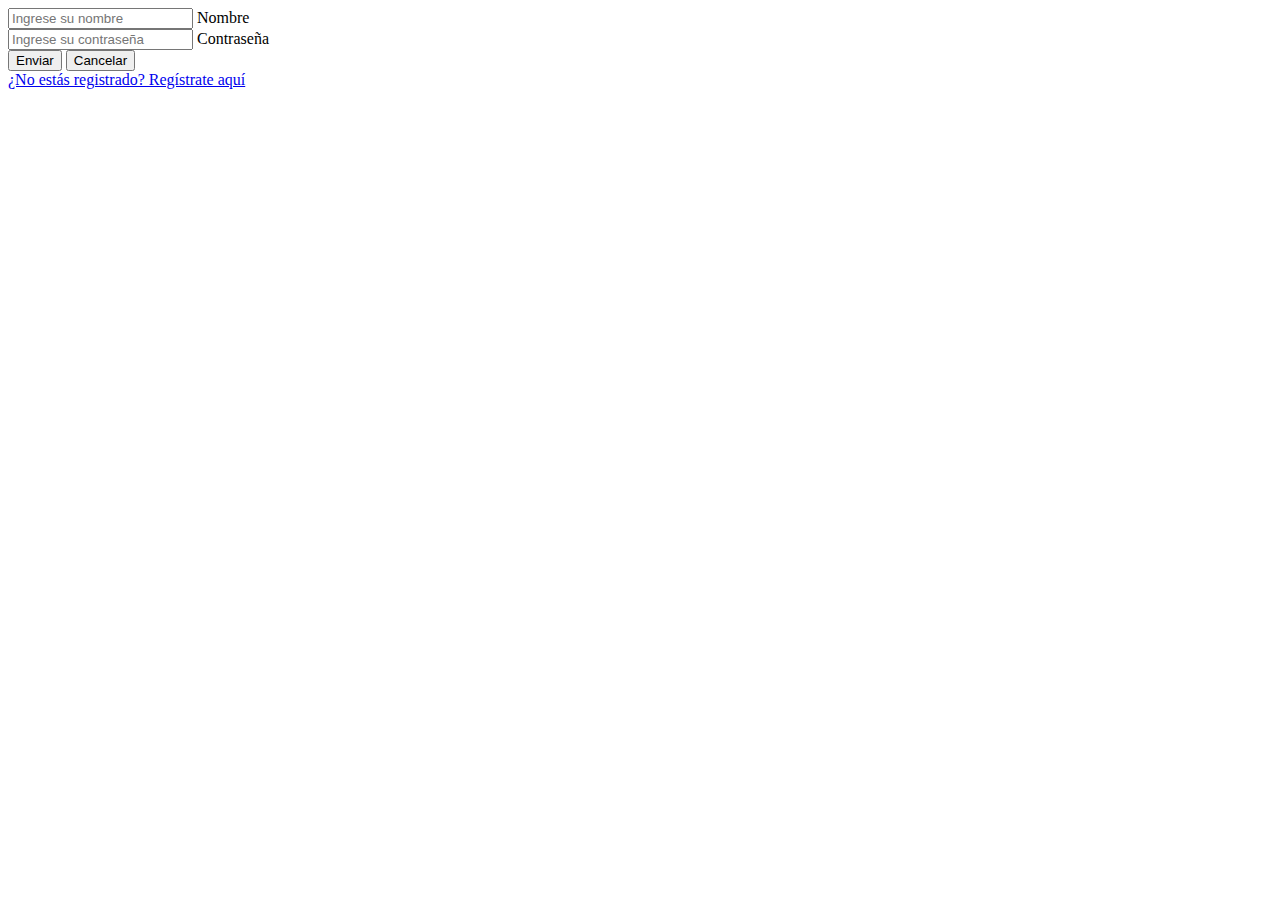
==== src/main/resources/static/index.html @ 8999f09a "pruebas" ====
<!DOCTYPE html>
<html>

<head>
	<meta charset="UTF-8">
	<meta name="viewport" content="width=device-width, initial-scale=1.0">
	<link href="https://cdn.jsdelivr.net/npm/bootstrap@5.3.2/dist/css/bootstrap.min.css" rel="stylesheet"
		integrity="sha384-T3c6CoIi6uLrA9TneNEoa7RxnatzjcDSCmG1MXxSR1GAsXEV/Dwwykc2MPK8M2HN" crossorigin="anonymous">
	<title>La Luminosa</title>
</head>

<body>


	<!-- <h1 th:text="${Bienvenida}">Primer ejemplo con Thymeleaf</h1> -->
	<header>

	</header>
	<div class="contenedor">
		<form action="#" th:action="@{index}" th:object="${usuario}" method="post">
			<div class="form-floating mb-3">
				<input type="text" th:field="*{nombre}" class="form-control" id="inputNombre" placeholder="Ingrese su nombre">
				<label for="inputNombre">Nombre</label>
			</div>

			<!--<div class="form-floating mb-3">
				<input type="email" class="form-control" id="floatingInput" placeholder="name@example.com">
				<label for="floatingInput">Correo Electronico</label>
			</div> -->
			<div class="form-floating mb-3">
				<input type="password" th:field="*{contra}" class="form-control" id="inputPassword" placeholder="Ingrese su contraseña">
				<label for="inputPassword">Contraseña</label>
			</div>


			<!-- <button type="submit" class="btn btn-primary">Enviar</button> -->
			<button type="submit" class="btn btn-success">Enviar</button>
			<button type="reset" class="btn btn-danger">Cancelar</button>

			<div class="form-check mt-3">
				<a href="/registro" class="form-check-label">¿No estás registrado? Regístrate aquí</a>
			</div>
		</form>
	</div>
	<footer>

	</footer>

</body>

</html>
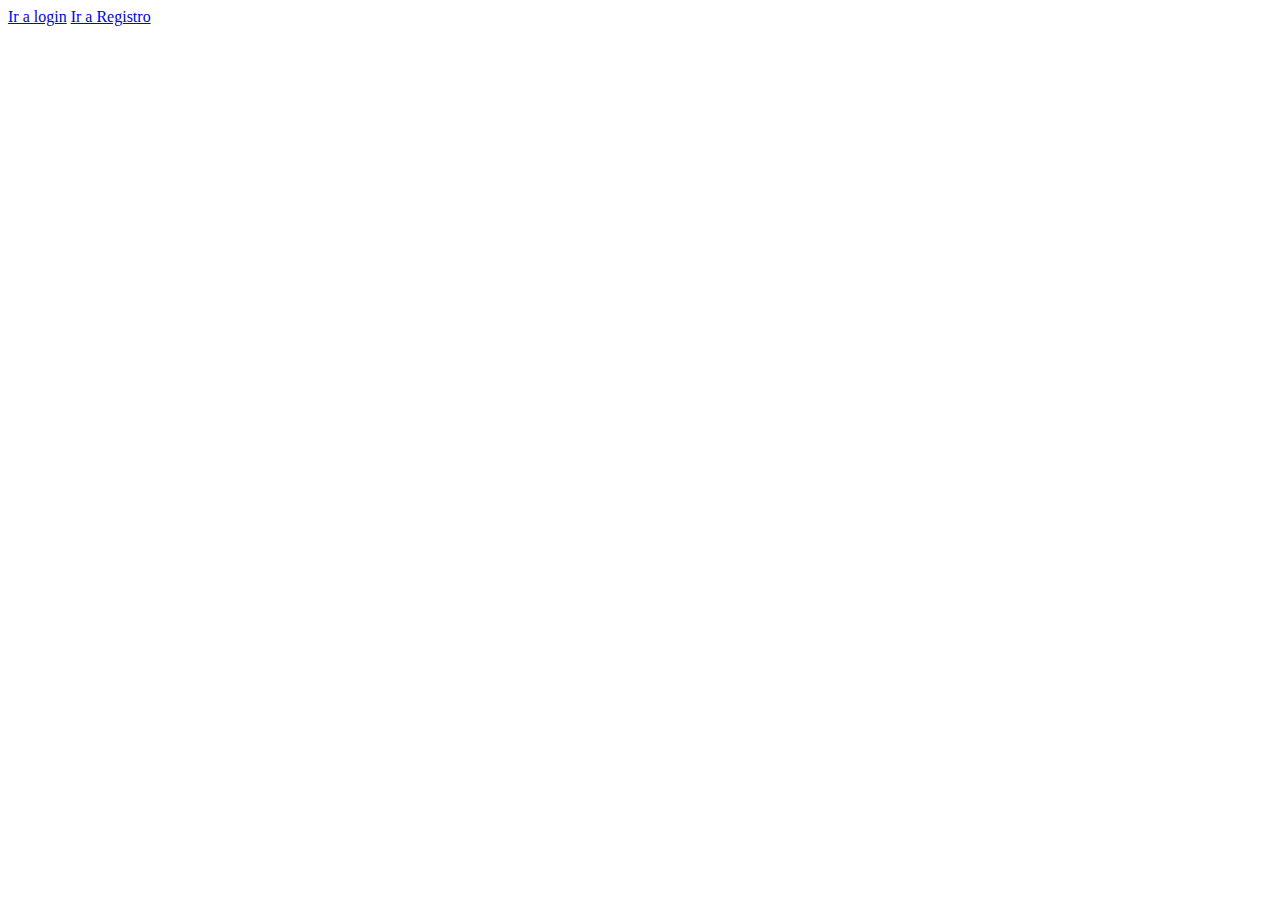
==== commit 151469d9: "crear login en templates" ====
--- a/src/main/resources/static/index.html
+++ b/src/main/resources/static/index.html
@@ -13,38 +13,8 @@
 
 
 	<!-- <h1 th:text="${Bienvenida}">Primer ejemplo con Thymeleaf</h1> -->
-	<header>
-
-	</header>
-	<div class="contenedor">
-		<form action="#" th:action="@{index}" th:object="${usuario}" method="post">
-			<div class="form-floating mb-3">
-				<input type="text" th:field="*{nombre}" class="form-control" id="inputNombre" placeholder="Ingrese su nombre">
-				<label for="inputNombre">Nombre</label>
-			</div>
-
-			<!--<div class="form-floating mb-3">
-				<input type="email" class="form-control" id="floatingInput" placeholder="name@example.com">
-				<label for="floatingInput">Correo Electronico</label>
-			</div> -->
-			<div class="form-floating mb-3">
-				<input type="password" th:field="*{contra}" class="form-control" id="inputPassword" placeholder="Ingrese su contraseña">
-				<label for="inputPassword">Contraseña</label>
-			</div>
-
-
-			<!-- <button type="submit" class="btn btn-primary">Enviar</button> -->
-			<button type="submit" class="btn btn-success">Enviar</button>
-			<button type="reset" class="btn btn-danger">Cancelar</button>
-
-			<div class="form-check mt-3">
-				<a href="/registro" class="form-check-label">¿No estás registrado? Regístrate aquí</a>
-			</div>
-		</form>
-	</div>
-	<footer>
-
-	</footer>
+	<a href="/login">Ir a login</a>
+	<a href="/registro">Ir a Registro</a>
 
 </body>
 
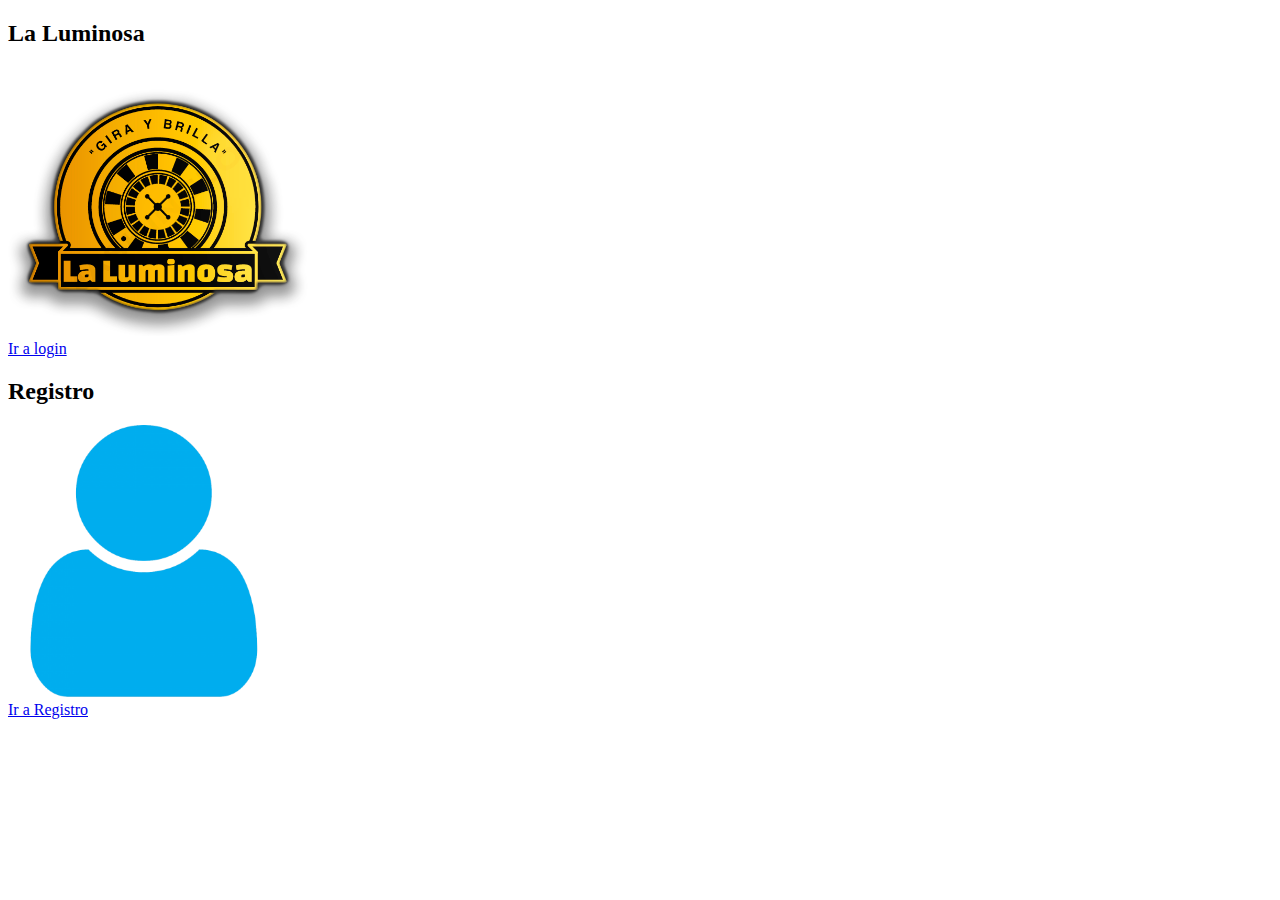
==== commit e04e4b39: "oruebas index" ====
--- a/src/main/resources/static/index.html
+++ b/src/main/resources/static/index.html
@@ -12,9 +12,40 @@
 <body>
 
 
+	<div class="container mt-5">
+		<div class="row justify-content-center">
+			<div class="col-md-5">
+				<div class="card align-items-center">
+					<h2 class="text-center text-dark mt-3">La Luminosa</h2>
+					<div class="text-center">
+						<img src="Recursos/laluminosa_sinfondo.png"
+							class="img-fluid profile-image-pic img-thumbnail rounded-circle my-3 d-block mx-auto" width="300px"
+							alt="profile">
+					</div>
+					<a href="/login" class="btn btn-primary btn-block px-5 mb-4 mt-5 w-50">Ir a login</a>
+				</div>
+			</div>
+	
+			<div class="col-md-5">
+				<div class="card align-items-center">
+					<h2 class="text-center text-dark mt-3">Registro</h2>
+					<div class="text-center">
+						<img src="Recursos/usuario.png"
+							class="img-fluid profile-image-pic img-thumbnail rounded-circle my-3 d-block mx-auto" width="272px"
+							alt="profile">
+					</div>
+					<a href="/registro" class="btn btn-primary btn-block px-5 mb-4 mt-5 w-50">Ir a Registro</a>
+				</div>
+			</div>
+		</div>
+	</div>
+	
+	  
+	
+	
 	<!-- <h1 th:text="${Bienvenida}">Primer ejemplo con Thymeleaf</h1> -->
-	<a href="/login">Ir a login</a>
-	<a href="/registro">Ir a Registro</a>
+	<!-- <a href="/login" class="btn btn-primary">Ir a login</a> -->
+	<!-- <a href="/registro" class="btn btn-primary">Ir a Registro</a> -->
 
 </body>
 
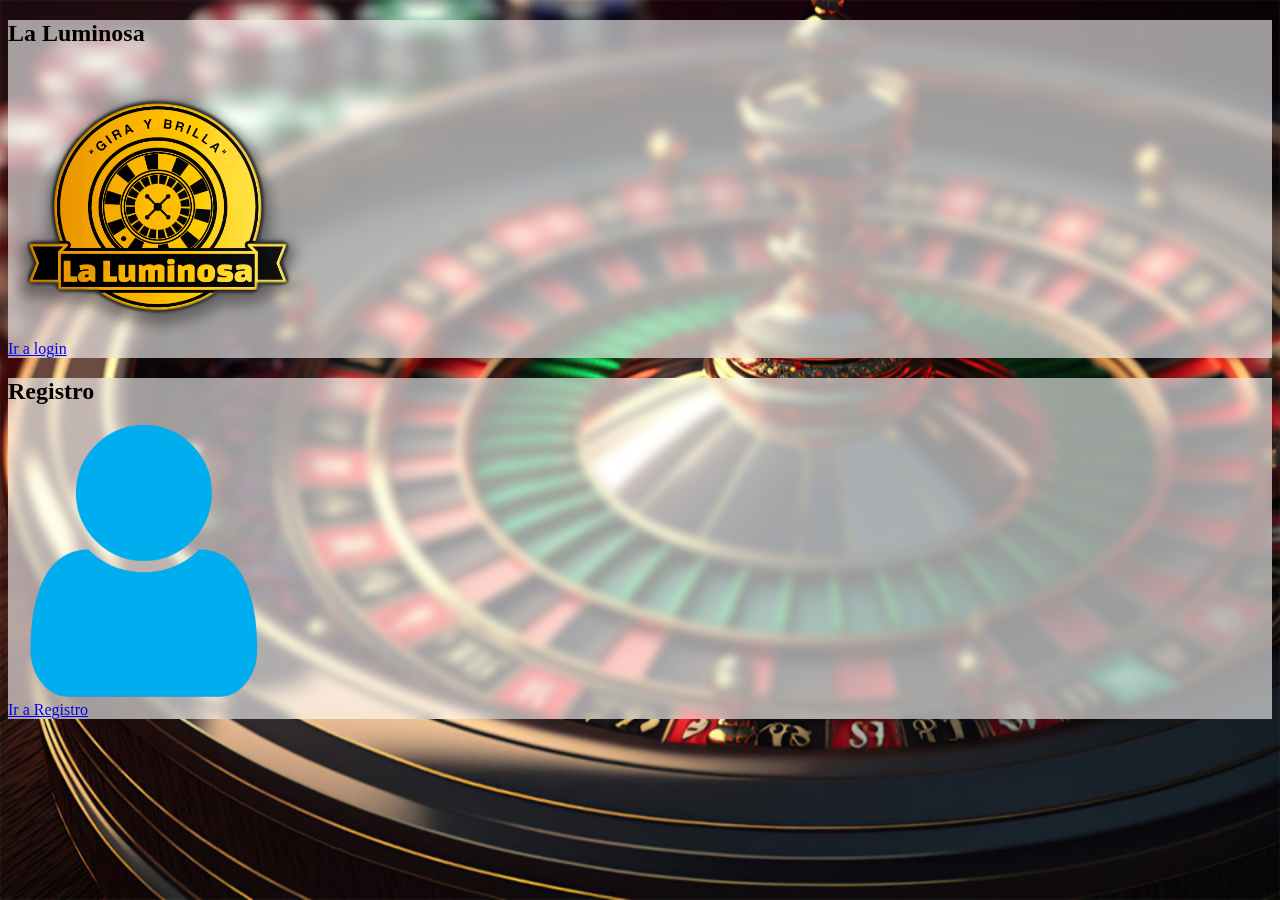
==== commit 37533681: "fondo y algun estilo" ====
--- a/src/main/resources/static/index.html
+++ b/src/main/resources/static/index.html
@@ -7,6 +7,7 @@
 	<link href="https://cdn.jsdelivr.net/npm/bootstrap@5.3.2/dist/css/bootstrap.min.css" rel="stylesheet"
 		integrity="sha384-T3c6CoIi6uLrA9TneNEoa7RxnatzjcDSCmG1MXxSR1GAsXEV/Dwwykc2MPK8M2HN" crossorigin="anonymous">
 	<title>La Luminosa</title>
+	<link rel="stylesheet" href="Css/index.css">
 </head>
 
 <body>
--- a/src/main/resources/static/Css/index.css
+++ b/src/main/resources/static/Css/index.css
@@ -0,0 +1,13 @@
+body {
+    background-image: url(../Recursos/fondo_principal.jpg);
+    background-size: 100% 100vh;
+    background-repeat: no-repeat;
+    background-position: center center;
+    background-position-y: top;
+}
+
+.card {
+    background: rgba(255, 255, 255, .6);
+    -webkit-backdrop-filter: blur(5px);
+    backdrop-filter: blur(5px);
+}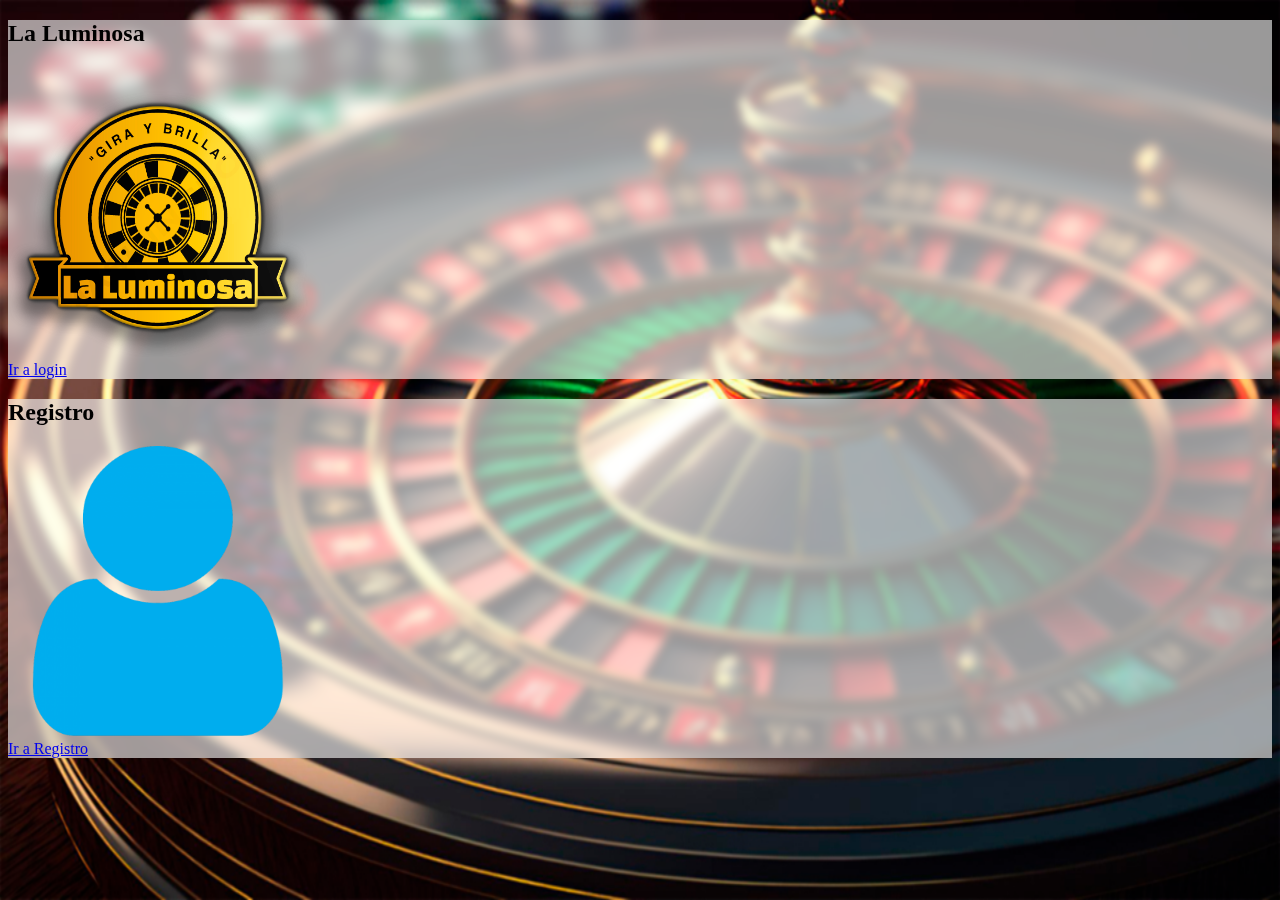
==== commit 73baa575: "index terminado" ====
--- a/src/main/resources/static/index.html
+++ b/src/main/resources/static/index.html
@@ -1,5 +1,5 @@
 <!DOCTYPE html>
-<html>
+<html xmlns:th="http://www.thymeleaf.org">
 
 <head>
 	<meta charset="UTF-8">
@@ -7,46 +7,36 @@
 	<link href="https://cdn.jsdelivr.net/npm/bootstrap@5.3.2/dist/css/bootstrap.min.css" rel="stylesheet"
 		integrity="sha384-T3c6CoIi6uLrA9TneNEoa7RxnatzjcDSCmG1MXxSR1GAsXEV/Dwwykc2MPK8M2HN" crossorigin="anonymous">
 	<title>La Luminosa</title>
-	<link rel="stylesheet" href="Css/index.css">
+	<link rel="stylesheet" href="Css/index.css" th:href="@{/Css/index.css}">
 </head>
 
 <body>
 
 
 	<div class="container mt-5">
-		<div class="row justify-content-center">
-			<div class="col-md-5">
-				<div class="card align-items-center">
-					<h2 class="text-center text-dark mt-3">La Luminosa</h2>
+		<div class="row">
+			<div class="col-md-6">
+				<div class="card h-100 d-flex flex-column align-items-center">
+					<h2 class="text-center mt-3">La Luminosa</h2>
 					<div class="text-center">
-						<img src="Recursos/laluminosa_sinfondo.png"
-							class="img-fluid profile-image-pic img-thumbnail rounded-circle my-3 d-block mx-auto" width="300px"
-							alt="profile">
+						<img src="Recursos/laluminosa_sinfondo.png" class="img-fluid profile-image-pic img-thumbnail rounded-circle my-3" width="300px" alt="profile">
 					</div>
-					<a href="/login" class="btn btn-primary btn-block px-5 mb-4 mt-5 w-50">Ir a login</a>
+					<a href="/login" class="btn btn-primary btn-block mb-4 mt-5">Ir a login</a>
 				</div>
 			</div>
-	
-			<div class="col-md-5">
-				<div class="card align-items-center">
-					<h2 class="text-center text-dark mt-3">Registro</h2>
+			<div class="col-md-6">
+				<div class="card h-100 d-flex flex-column align-items-center">
+					<h2 class="text-center mt-3">Registro</h2>
 					<div class="text-center">
-						<img src="Recursos/usuario.png"
-							class="img-fluid profile-image-pic img-thumbnail rounded-circle my-3 d-block mx-auto" width="272px"
-							alt="profile">
+						<img src="Recursos/usuario.png" class="img-fluid profile-image-pic img-thumbnail rounded-circle my-3" width="300px" alt="profile">
 					</div>
-					<a href="/registro" class="btn btn-primary btn-block px-5 mb-4 mt-5 w-50">Ir a Registro</a>
+					<a href="/registro" class="btn btn-primary btn-block mb-4 mt-5">Ir a Registro</a>
 				</div>
 			</div>
 		</div>
 	</div>
 	
-	  
-	
-	
-	<!-- <h1 th:text="${Bienvenida}">Primer ejemplo con Thymeleaf</h1> -->
-	<!-- <a href="/login" class="btn btn-primary">Ir a login</a> -->
-	<!-- <a href="/registro" class="btn btn-primary">Ir a Registro</a> -->
+
 
 </body>
 
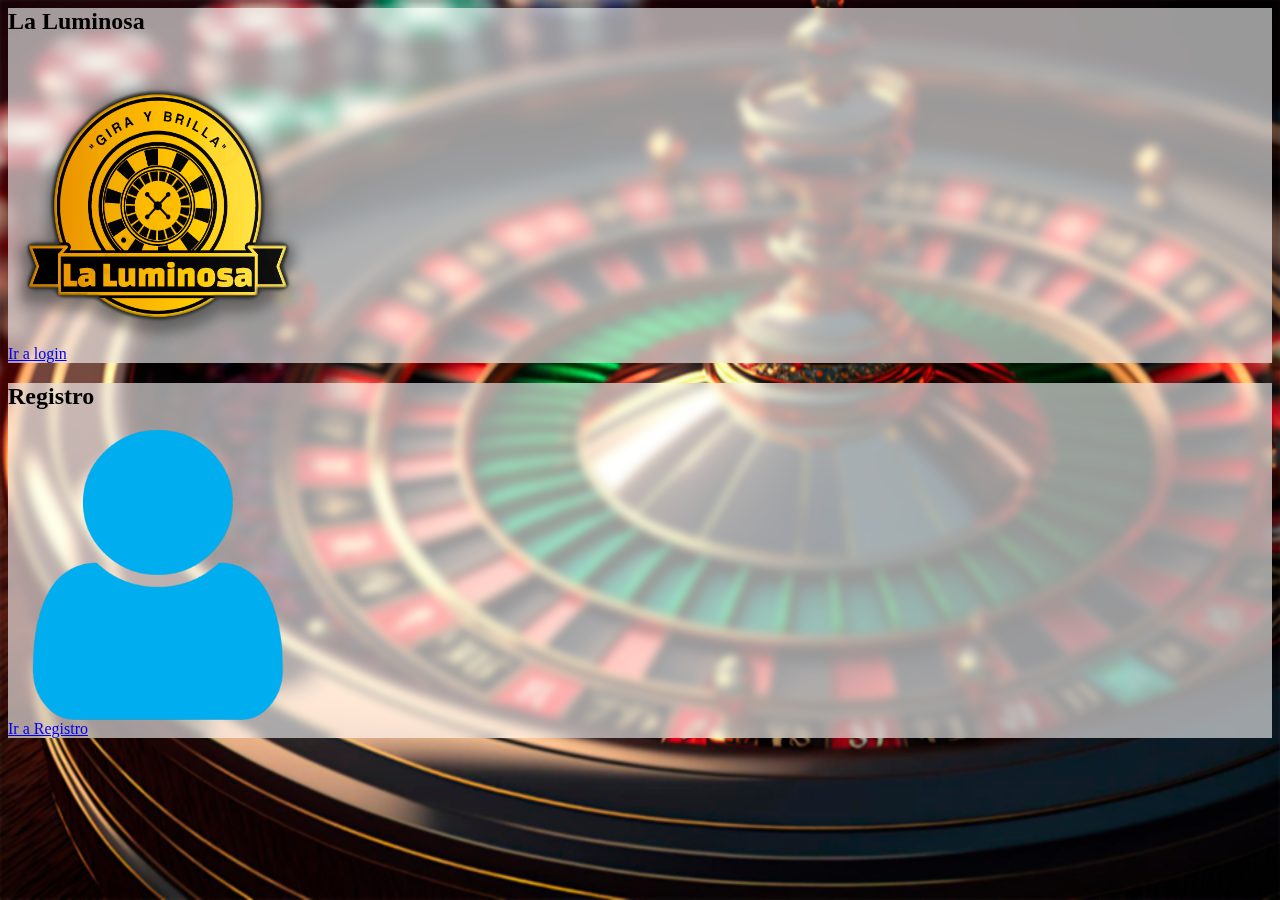
==== commit 3ea1d129: "validacion formualrio registro" ====
--- a/src/main/resources/static/index.html
+++ b/src/main/resources/static/index.html
@@ -1,4 +1,3 @@
-<!DOCTYPE html>
 <html xmlns:th="http://www.thymeleaf.org">
 
 <head>
@@ -6,6 +5,9 @@
 	<meta name="viewport" content="width=device-width, initial-scale=1.0">
 	<link href="https://cdn.jsdelivr.net/npm/bootstrap@5.3.2/dist/css/bootstrap.min.css" rel="stylesheet"
 		integrity="sha384-T3c6CoIi6uLrA9TneNEoa7RxnatzjcDSCmG1MXxSR1GAsXEV/Dwwykc2MPK8M2HN" crossorigin="anonymous">
+	<script src="https://cdn.jsdelivr.net/npm/bootstrap@5.1.3/dist/js/bootstrap.bundle.min.js"
+		integrity="sha384-ka7Sk0Gln4gmtz2MlQnikT1wXgYsOg+OMhuP+IlRH9sENBO0LRn5q+8nbTov4+1p"
+		crossorigin="anonymous"></script>
 	<title>La Luminosa</title>
 	<link rel="stylesheet" href="Css/index.css" th:href="@{/Css/index.css}">
 </head>
@@ -14,12 +16,15 @@
 
 
 	<div class="container mt-5">
+
 		<div class="row">
 			<div class="col-md-6">
 				<div class="card h-100 d-flex flex-column align-items-center">
 					<h2 class="text-center mt-3">La Luminosa</h2>
 					<div class="text-center">
-						<img src="Recursos/laluminosa_sinfondo.png" class="img-fluid profile-image-pic img-thumbnail rounded-circle my-3" width="300px" alt="profile">
+						<img src="Recursos/laluminosa_sinfondo.png"
+							class="img-fluid profile-image-pic img-thumbnail rounded-circle my-3" width="300px"
+							alt="profile">
 					</div>
 					<a href="/login" class="btn btn-primary btn-block mb-4 mt-5">Ir a login</a>
 				</div>
@@ -28,7 +33,9 @@
 				<div class="card h-100 d-flex flex-column align-items-center">
 					<h2 class="text-center mt-3">Registro</h2>
 					<div class="text-center">
-						<img src="Recursos/usuario.png" class="img-fluid profile-image-pic img-thumbnail rounded-circle my-3" width="300px" alt="profile">
+						<img src="Recursos/usuario.png"
+							class="img-fluid profile-image-pic img-thumbnail rounded-circle my-3" width="300px"
+							alt="profile">
 					</div>
 					<a href="/registro" class="btn btn-primary btn-block mb-4 mt-5">Ir a Registro</a>
 				</div>
@@ -38,6 +45,8 @@
 	
 
 
+
+
 </body>
 
 </html>